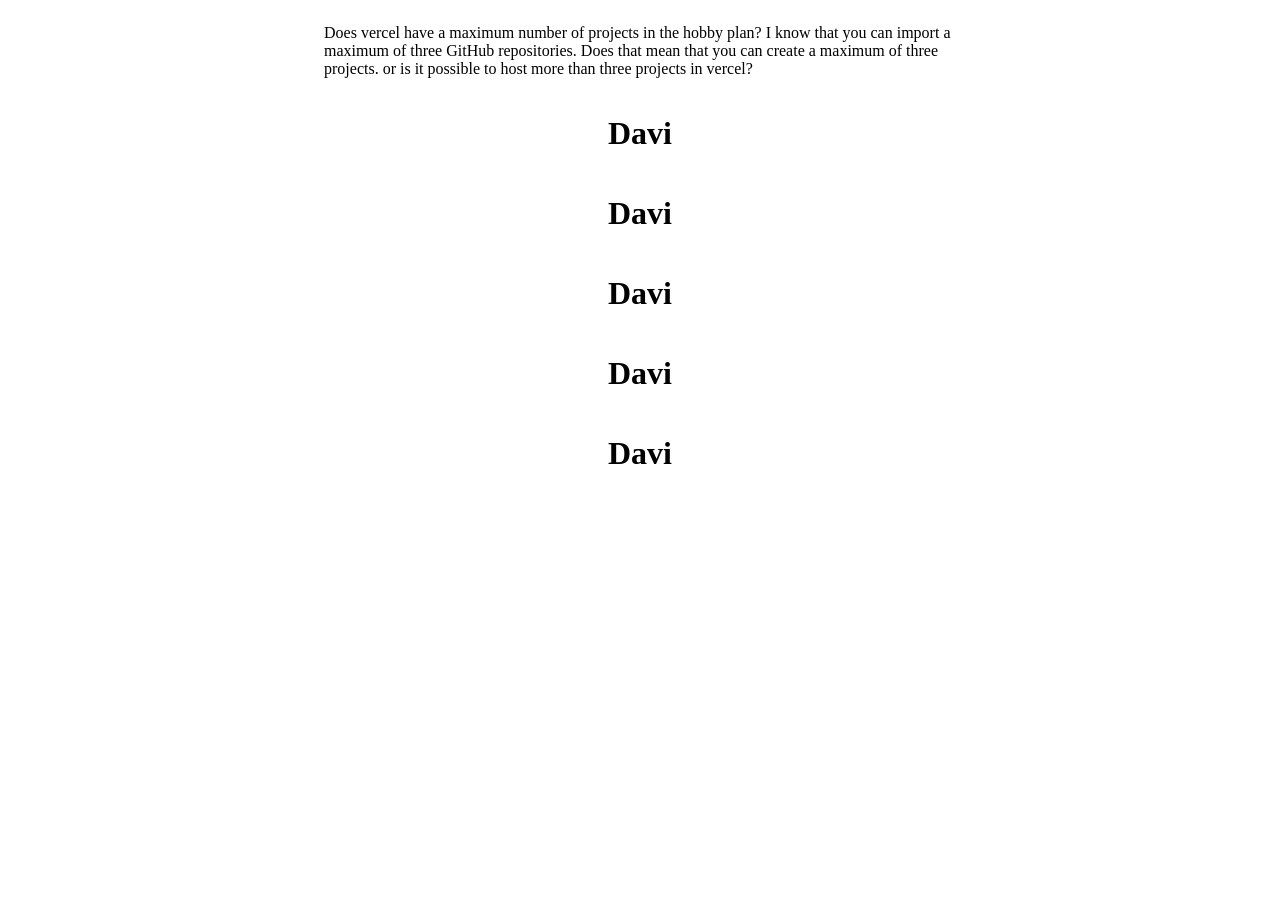
==== shadow-dom/index.html @ b2aee35c "feat: add shadow dom example in html/js The DOM can be manipulated to create a shadow DOM that is us" ====
<!DOCTYPE html>
<html lang="en">
  <head>
    <meta charset="UTF-8" />
    <meta http-equiv="X-UA-Compatible" content="IE=edge" />
    <meta name="viewport" content="width=device-width, initial-scale=1.0" />
    <title>Document</title>
    <script src="./index.js" defer></script>
  </head>
  <body style="display: flex; flex-direction: column;align-items:center">
    <div
      class="s-prose js-post-body"
      itemprop="text"
      style="display: flex; justify-content: center; align-items: center"
    >
      <p style="width: 50%">
        Does vercel have a maximum number of projects in the hobby plan? I know
        that you can import a maximum of three GitHub repositories. Does that
        mean that you can create a maximum of three projects. or is it possible
        to host more than three projects in vercel?
      </p>
    </div>
    <card-news></card-news>
    <card-news></card-news>
    <card-news></card-news>
    <card-news></card-news>
    <card-news></card-news>
  </body>
</html>
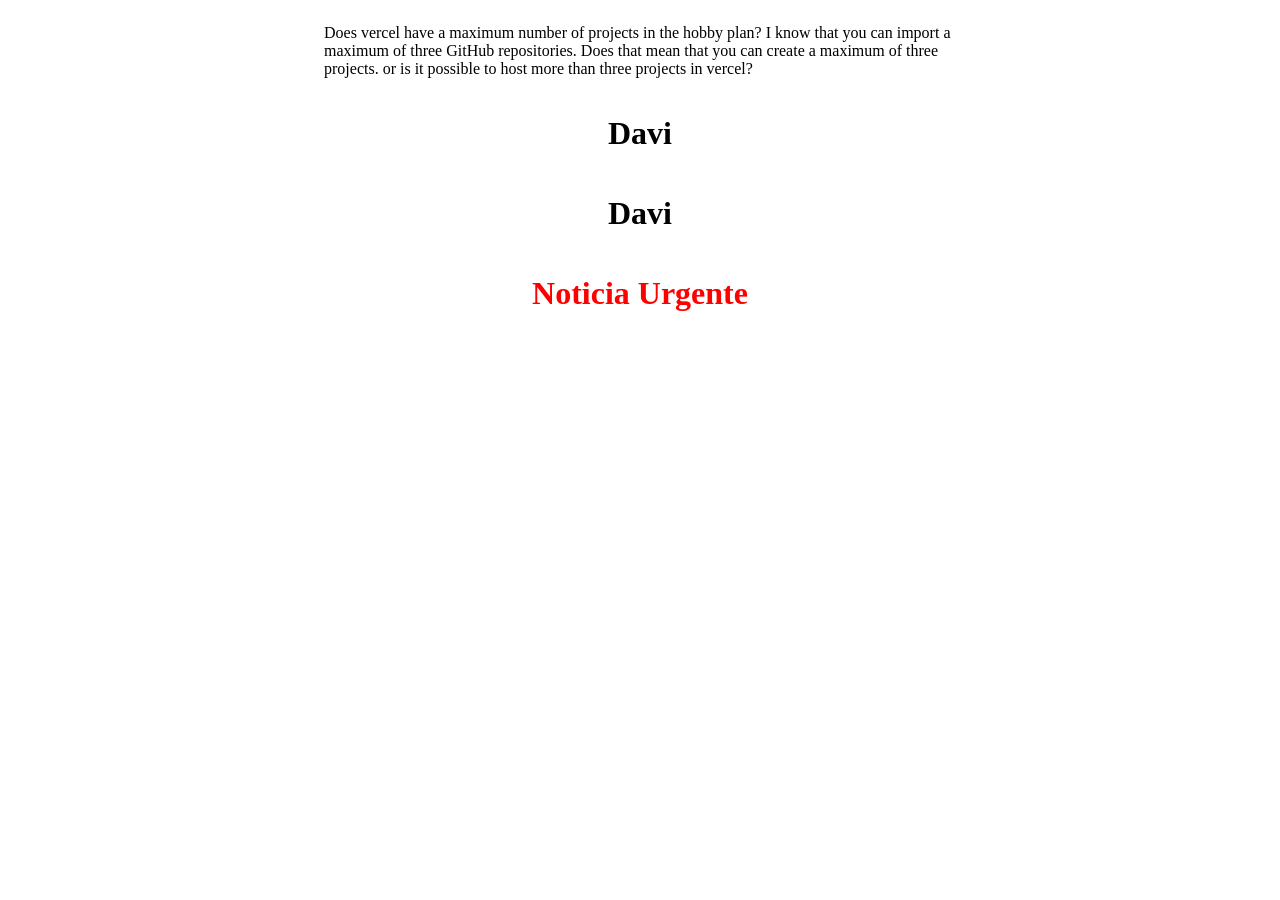
==== commit ddb9a8f0: "feat: new styled html component" ====
--- a/shadow-dom/index.html
+++ b/shadow-dom/index.html
@@ -6,6 +6,7 @@
     <meta name="viewport" content="width=device-width, initial-scale=1.0" />
     <title>Document</title>
     <script src="./index.js" defer></script>
+    <script src="./TituloDinamico.js" defer></script>
   </head>
   <body style="display: flex; flex-direction: column;align-items:center">
     <div
@@ -22,8 +23,6 @@
     </div>
     <card-news></card-news>
     <card-news></card-news>
-    <card-news></card-news>
-    <card-news></card-news>
-    <card-news></card-news>
+    <titulo-dinamico titulo="Noticia Urgente"></titulo-dinamico>
   </body>
 </html>
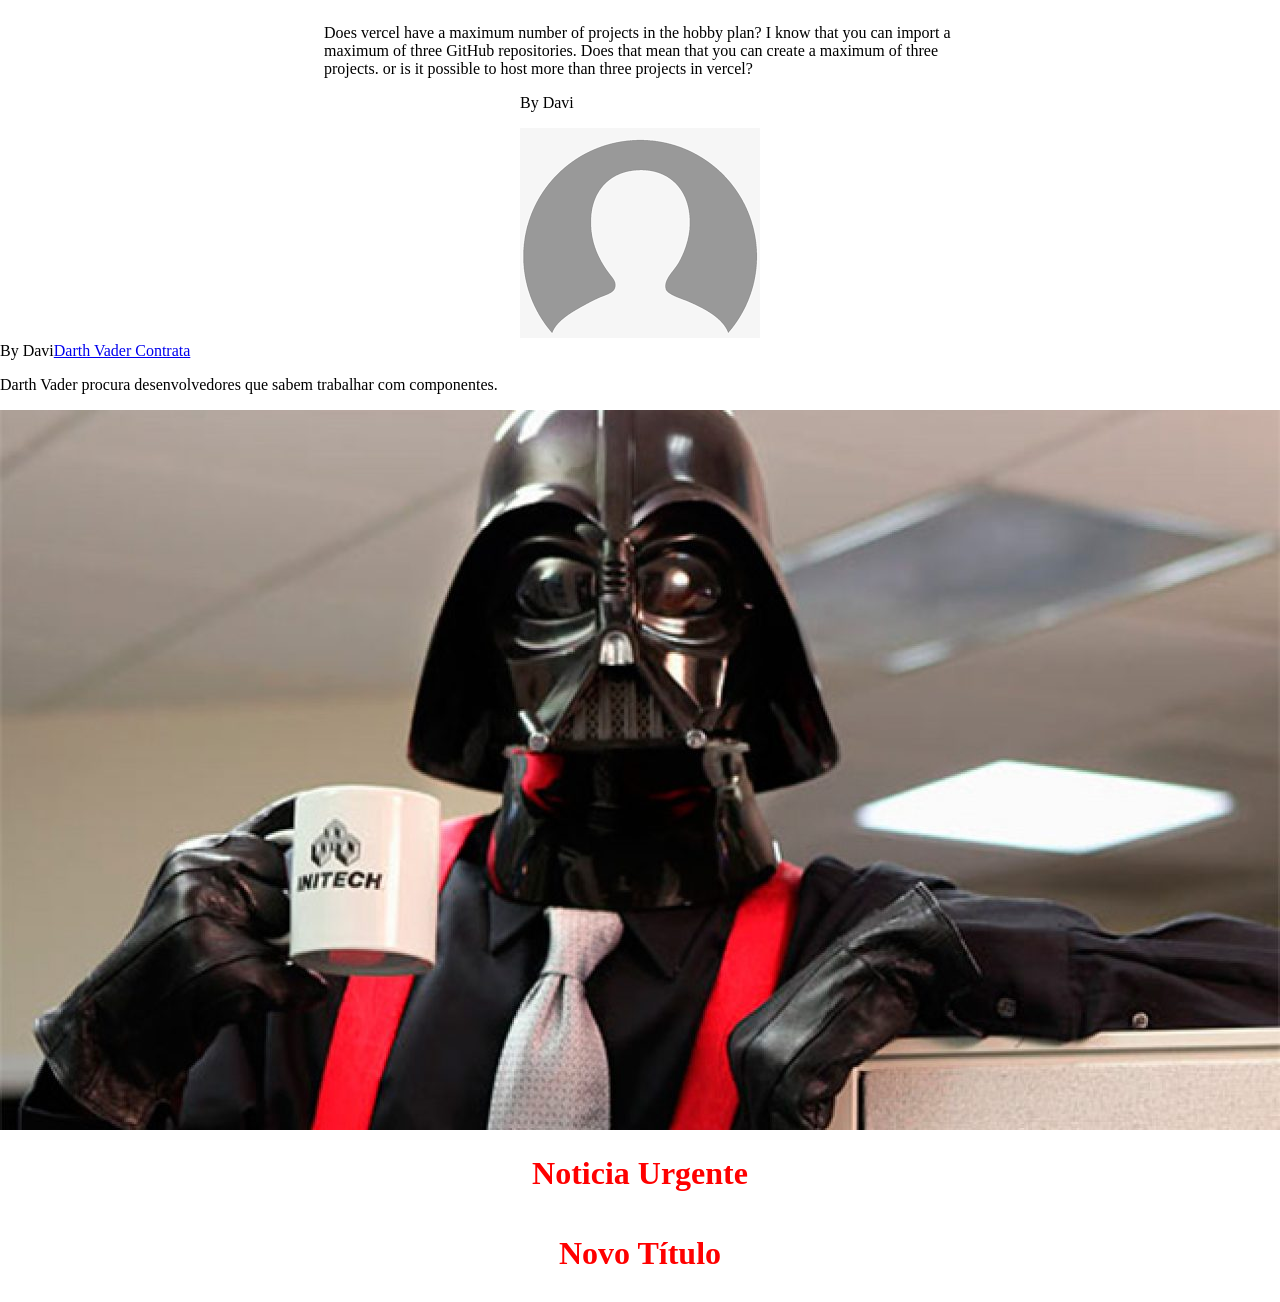
==== commit ac1ba3a0: "feat: add props to component created new dom in class js tree" ====
--- a/shadow-dom/index.html
+++ b/shadow-dom/index.html
@@ -5,10 +5,10 @@
     <meta http-equiv="X-UA-Compatible" content="IE=edge" />
     <meta name="viewport" content="width=device-width, initial-scale=1.0" />
     <title>Document</title>
-    <script src="./index.js" defer></script>
+    <script src="./CardNews.js" defer></script>
     <script src="./TituloDinamico.js" defer></script>
   </head>
-  <body style="display: flex; flex-direction: column;align-items:center">
+  <body style="display: flex; flex-direction: column; align-items: center">
     <div
       class="s-prose js-post-body"
       itemprop="text"
@@ -21,8 +21,15 @@
         to host more than three projects in vercel?
       </p>
     </div>
-    <card-news></card-news>
-    <card-news></card-news>
+    <card-news autor="Davi"></card-news>
+    <card-news
+      autor="Davi"
+      title="Darth Vader Contrata"
+      content="Darth Vader procura desenvolvedores que sabem trabalhar com componentes."
+      link-url="./index.html"
+      img-url="asset-vader.jpg"
+    ></card-news>
     <titulo-dinamico titulo="Noticia Urgente"></titulo-dinamico>
+    <titulo-dinamico titulo="Novo Título"></titulo-dinamico>
   </body>
 </html>
